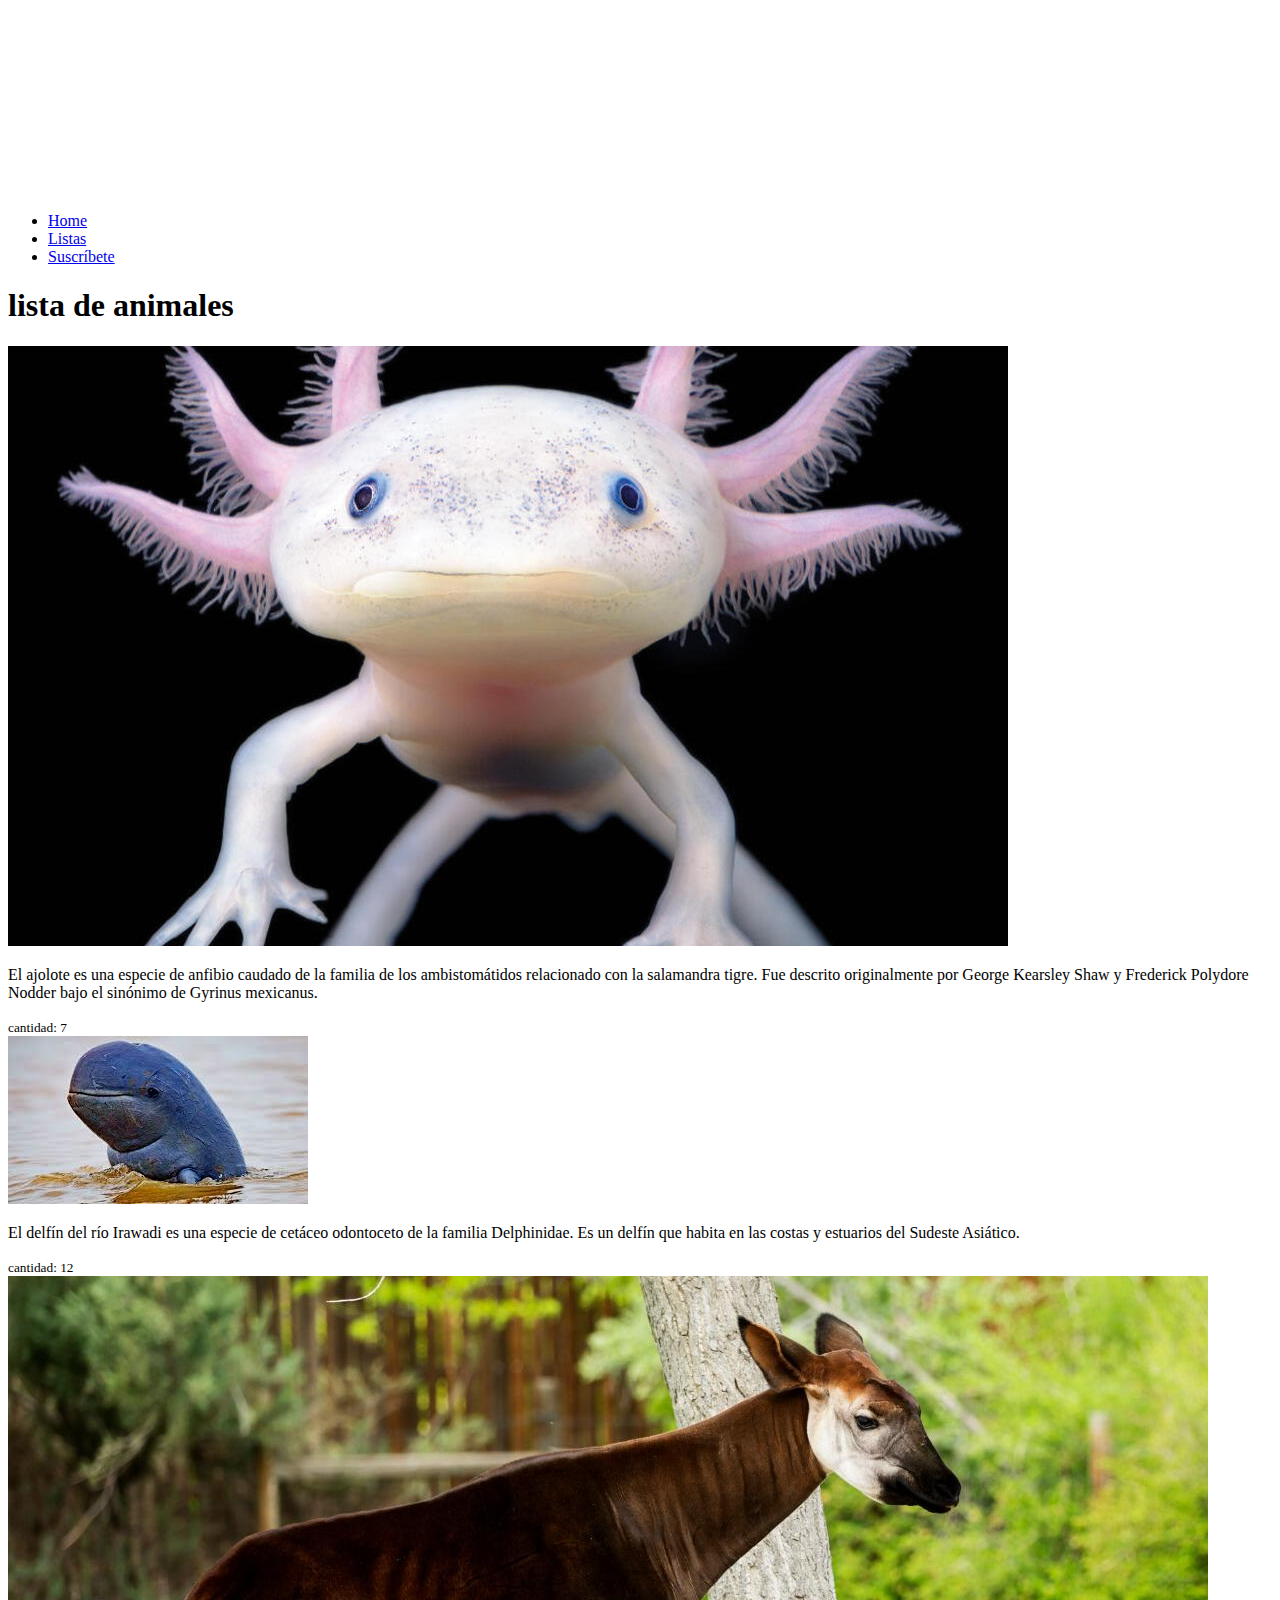
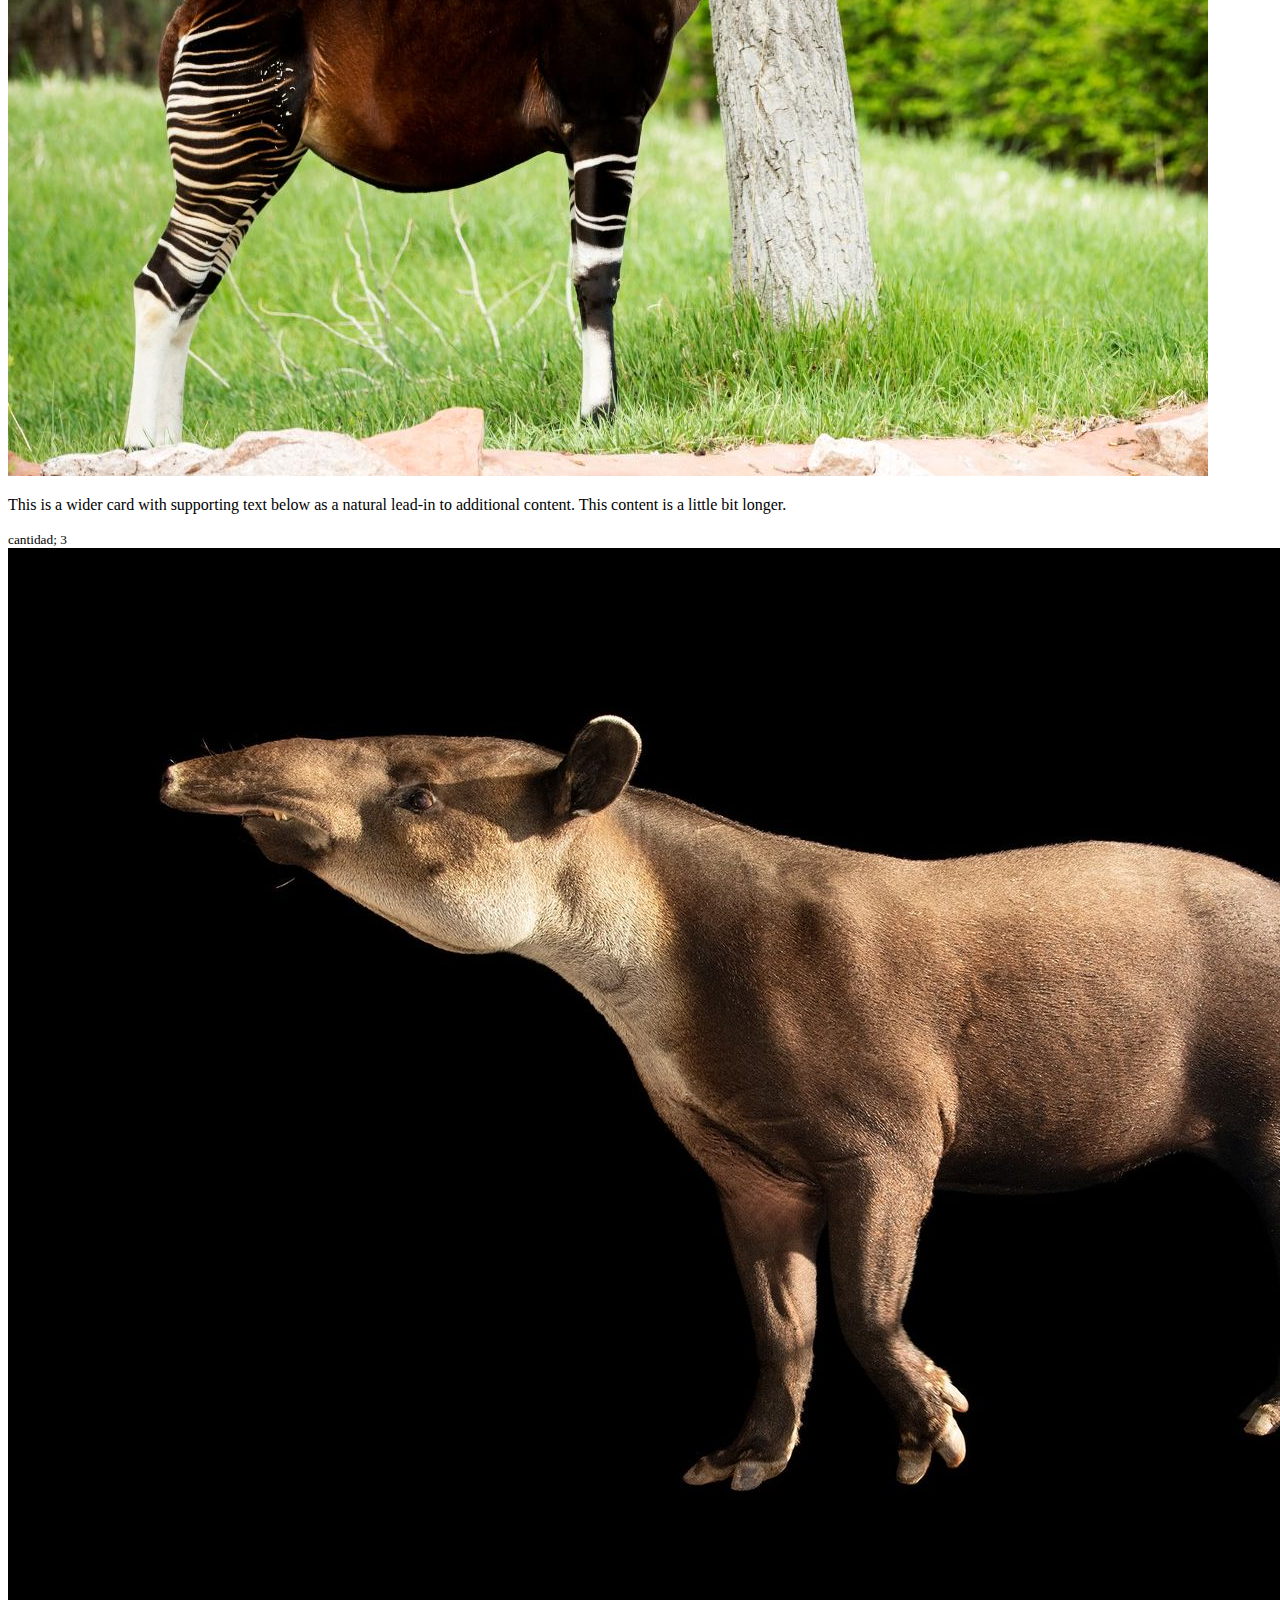
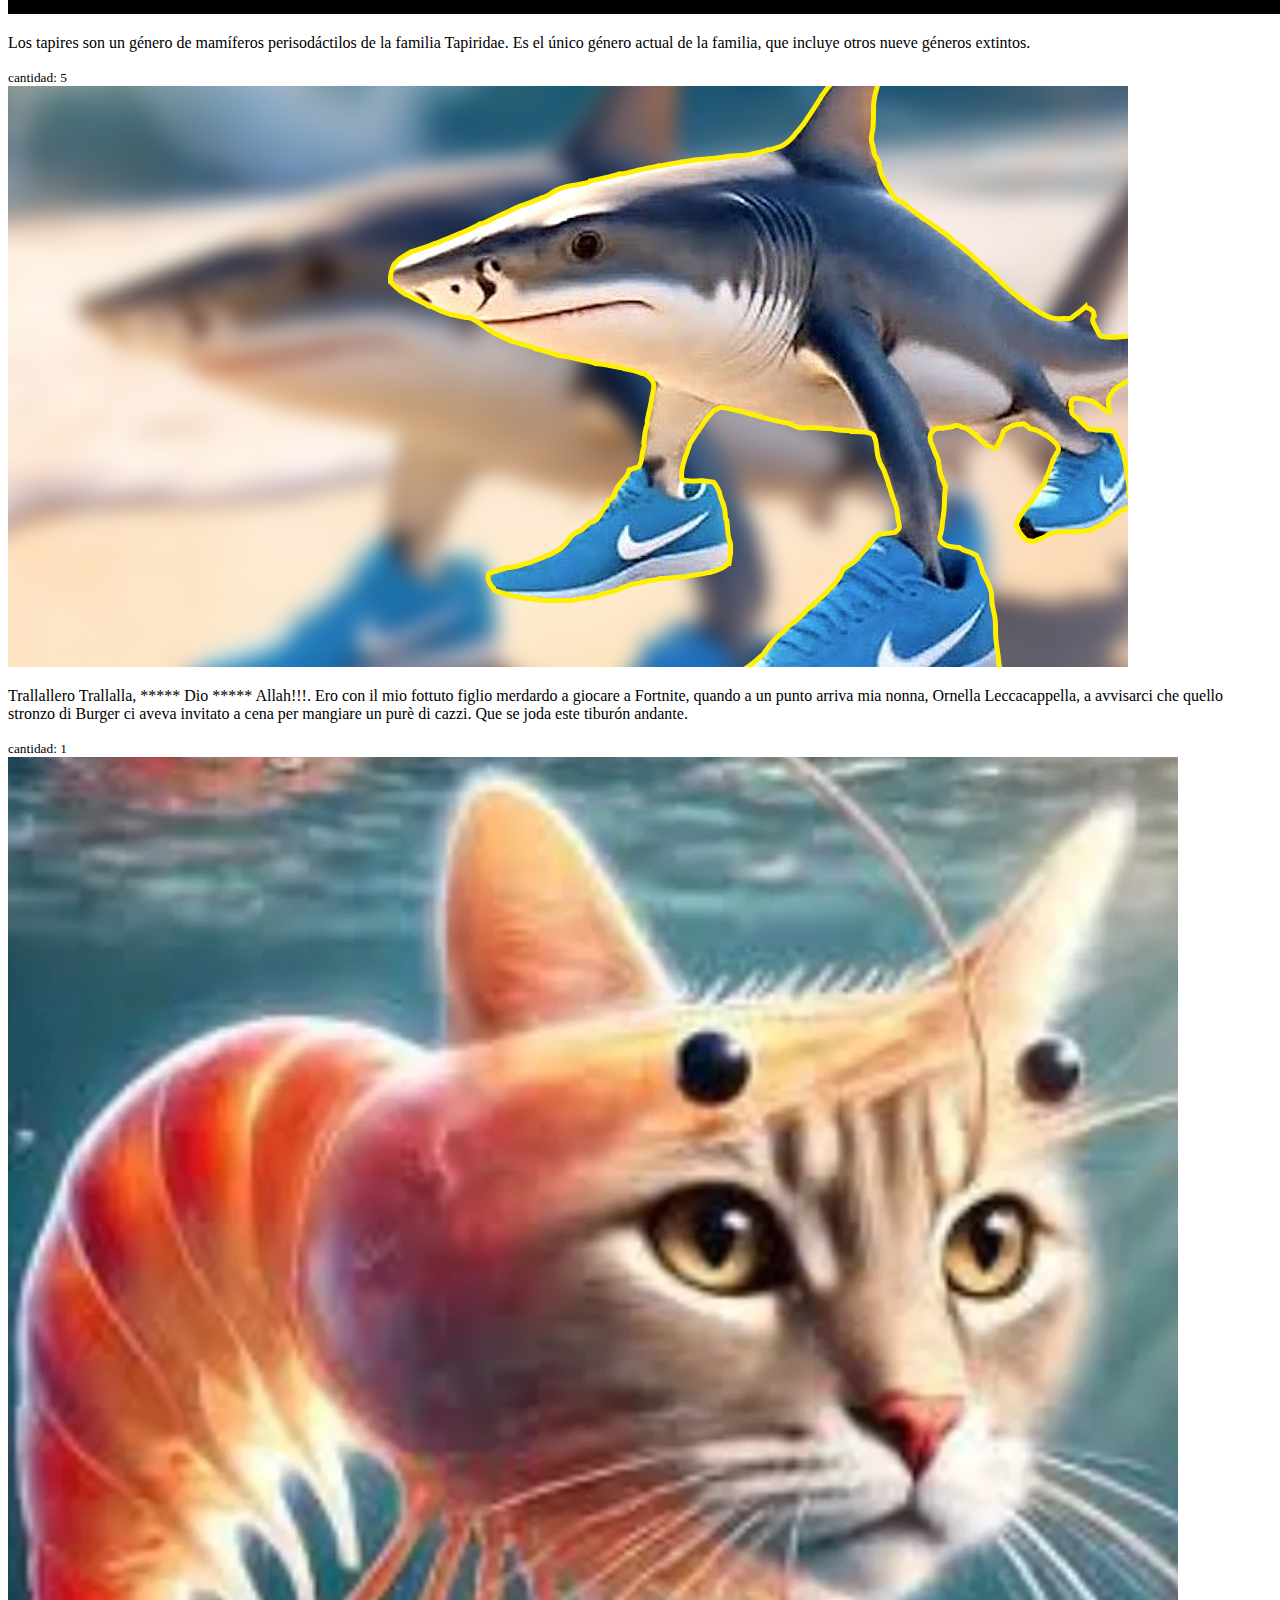
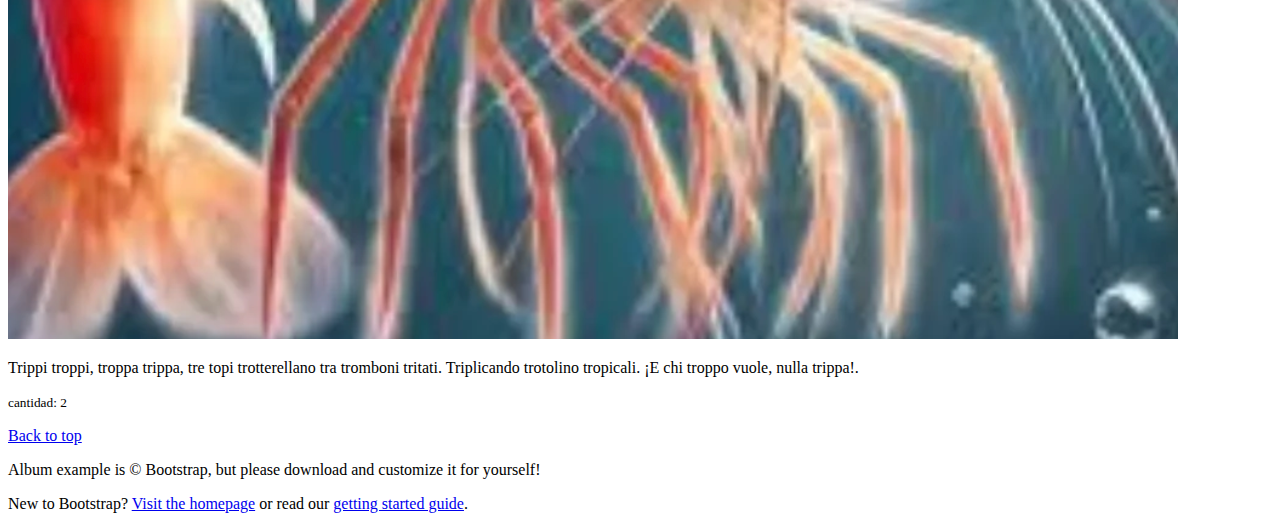
==== pagina2.html @ ce33ee3e "first commit" ====
<!doctype html>
<html lang="en" data-bs-theme="auto">
  <head>
    <meta charset="utf-8">
    <meta name="viewport" content="width=device-width, initial-scale=1">
    <meta name="description" content="">
    <meta name="author" content="Mark Otto, Jacob Thornton, and Bootstrap contributors">
    <meta name="generator" content="Hugo 0.145.0">
    <title>Album example · Bootstrap v5.3</title>

    <link rel="canonical" href="https://getbootstrap.com/docs/5.3/examples/album/">

    <script src="../assets/js/color-modes.js"></script>

    <link href="../assets/dist/css/bootstrap.min.css" rel="stylesheet">
    <link href="https://cdn.jsdelivr.net/npm/bootstrap@5.3.5/dist/css/bootstrap.min.css" rel="stylesheet" integrity="sha384-SgOJa3DmI69IUzQ2PVdRZhwQ+dy64/BUtbMJw1MZ8t5HZApcHrRKUc4W0kG879m7" crossorigin="anonymous">

    <link rel="apple-touch-icon" href="../assets/img/favicons/apple-touch-icon.png" sizes="180x180">
<link rel="icon" href="../assets/img/favicons/favicon-32x32.png" sizes="32x32" type="image/png">
<link rel="icon" href="../assets/img/favicons/favicon-16x16.png" sizes="16x16" type="image/png">
<link rel="manifest" href="../assets/img/favicons/manifest.json">
<link rel="mask-icon" href="../assets/img/favicons/safari-pinned-tab.svg" color="#712cf9">
<link rel="icon" href="../assets/img/favicons/favicon.ico">
<meta name="theme-color" content="#712cf9">


    <style>
      .bd-placeholder-img {
        font-size: 1.125rem;
        text-anchor: middle;
        -webkit-user-select: none;
        -moz-user-select: none;
        user-select: none;
      }

      @media (min-width: 768px) {
        .bd-placeholder-img-lg {
          font-size: 3.5rem;
        }
      }

      .b-example-divider {
        width: 100%;
        height: 3rem;
        background-color: rgba(0, 0, 0, .1);
        border: solid rgba(0, 0, 0, .15);
        border-width: 1px 0;
        box-shadow: inset 0 .5em 1.5em rgba(0, 0, 0, .1), inset 0 .125em .5em rgba(0, 0, 0, .15);
      }

      .b-example-vr {
        flex-shrink: 0;
        width: 1.5rem;
        height: 100vh;
      }

      .bi {
        vertical-align: -.125em;
        fill: currentColor;
      }

      .nav-scroller {
        position: relative;
        z-index: 2;
        height: 2.75rem;
        overflow-y: hidden;
      }

      .nav-scroller .nav {
        display: flex;
        flex-wrap: nowrap;
        padding-bottom: 1rem;
        margin-top: -1px;
        overflow-x: auto;
        text-align: center;
        white-space: nowrap;
        -webkit-overflow-scrolling: touch;
      }

      .btn-bd-primary {
        --bd-violet-bg: #712cf9;
        --bd-violet-rgb: 112.520718, 44.062154, 249.437846;

        --bs-btn-font-weight: 600;
        --bs-btn-color: var(--bs-white);
        --bs-btn-bg: var(--bd-violet-bg);
        --bs-btn-border-color: var(--bd-violet-bg);
        --bs-btn-hover-color: var(--bs-white);
        --bs-btn-hover-bg: #6528e0;
        --bs-btn-hover-border-color: #6528e0;
        --bs-btn-focus-shadow-rgb: var(--bd-violet-rgb);
        --bs-btn-active-color: var(--bs-btn-hover-color);
        --bs-btn-active-bg: #5a23c8;
        --bs-btn-active-border-color: #5a23c8;
      }

      .bd-mode-toggle {
        z-index: 1500;
      }

      .bd-mode-toggle .bi {
        width: 1em;
        height: 1em;
      }

      .bd-mode-toggle .dropdown-menu .active .bi {
        display: block !important;
      }
    </style>

    
  </head>
  <body>
    <svg xmlns="http://www.w3.org/2000/svg" class="d-none">
  <symbol id="check2" viewBox="0 0 16 16">
    <path d="M13.854 3.646a.5.5 0 0 1 0 .708l-7 7a.5.5 0 0 1-.708 0l-3.5-3.5a.5.5 0 1 1 .708-.708L6.5 10.293l6.646-6.647a.5.5 0 0 1 .708 0z"/>
  </symbol>
  <symbol id="circle-half" viewBox="0 0 16 16">
    <path d="M8 15A7 7 0 1 0 8 1v14zm0 1A8 8 0 1 1 8 0a8 8 0 0 1 0 16z"/>
  </symbol>
  <symbol id="moon-stars-fill" viewBox="0 0 16 16">
    <path d="M6 .278a.768.768 0 0 1 .08.858 7.208 7.208 0 0 0-.878 3.46c0 4.021 3.278 7.277 7.318 7.277.527 0 1.04-.055 1.533-.16a.787.787 0 0 1 .81.316.733.733 0 0 1-.031.893A8.349 8.349 0 0 1 8.344 16C3.734 16 0 12.286 0 7.71 0 4.266 2.114 1.312 5.124.06A.752.752 0 0 1 6 .278z"/>
    <path d="M10.794 3.148a.217.217 0 0 1 .412 0l.387 1.162c.173.518.579.924 1.097 1.097l1.162.387a.217.217 0 0 1 0 .412l-1.162.387a1.734 1.734 0 0 0-1.097 1.097l-.387 1.162a.217.217 0 0 1-.412 0l-.387-1.162A1.734 1.734 0 0 0 9.31 6.593l-1.162-.387a.217.217 0 0 1 0-.412l1.162-.387a1.734 1.734 0 0 0 1.097-1.097l.387-1.162zM13.863.099a.145.145 0 0 1 .274 0l.258.774c.115.346.386.617.732.732l.774.258a.145.145 0 0 1 0 .274l-.774.258a1.156 1.156 0 0 0-.732.732l-.258.774a.145.145 0 0 1-.274 0l-.258-.774a1.156 1.156 0 0 0-.732-.732l-.774-.258a.145.145 0 0 1 0-.274l.774-.258c.346-.115.617-.386.732-.732L13.863.1z"/>
  </symbol>
  <symbol id="sun-fill" viewBox="0 0 16 16">
    <path d="M8 12a4 4 0 1 0 0-8 4 4 0 0 0 0 8zM8 0a.5.5 0 0 1 .5.5v2a.5.5 0 0 1-1 0v-2A.5.5 0 0 1 8 0zm0 13a.5.5 0 0 1 .5.5v2a.5.5 0 0 1-1 0v-2A.5.5 0 0 1 8 13zm8-5a.5.5 0 0 1-.5.5h-2a.5.5 0 0 1 0-1h2a.5.5 0 0 1 .5.5zM3 8a.5.5 0 0 1-.5.5h-2a.5.5 0 0 1 0-1h2A.5.5 0 0 1 3 8zm10.657-5.657a.5.5 0 0 1 0 .707l-1.414 1.415a.5.5 0 1 1-.707-.708l1.414-1.414a.5.5 0 0 1 .707 0zm-9.193 9.193a.5.5 0 0 1 0 .707L3.05 13.657a.5.5 0 0 1-.707-.707l1.414-1.414a.5.5 0 0 1 .707 0zm9.193 2.121a.5.5 0 0 1-.707 0l-1.414-1.414a.5.5 0 0 1 .707-.707l1.414 1.414a.5.5 0 0 1 0 .707zM4.464 4.465a.5.5 0 0 1-.707 0L2.343 3.05a.5.5 0 1 1 .707-.707l1.414 1.414a.5.5 0 0 1 0 .708z"/>
  </symbol>
</svg>


<header class="p-3 text-bg-dark">
  <div class="container">
    <div class="d-flex flex-wrap align-items-center justify-content-center justify-content-lg-start">
      <a href="/" class="d-flex align-items-center mb-2 mb-lg-0 text-white text-decoration-none">
        <svg class="bi me-2" width="40" height="32" role="img" aria-label="Bootstrap"><use xlink:href="#bootstrap"/></svg>
      </a>

      <ul class="nav col-12 col-lg-auto me-lg-auto mb-2 justify-content-center mb-md-0">
        <li><a href="pagina2.html" class="nav-link px-2 text-secondary">Home</a></li>
        <li><a href="index.html" class="nav-link px-2 text-white">Listas</a></li>
        <li><a href="pagina1.html" class="nav-link px-2 text-white">Suscríbete</a></li>
      </ul>
    </div>
  </div>
</header>

<main>

  <section class="py-5 text-center container">
    <div class="row py-lg-5">
      <div class="col-lg-6 col-md-8 mx-auto">
        <h1 class="fw-light">lista de animales</h1>
        <p>
        </p>
      </div>
    </div>
  </section>

  <div class="album py-5 bg-body-tertiary">
    <div class="container">

      <div class="row row-cols-1 row-cols-sm-2 row-cols-md-3 g-3">
        <div class="col">
          <div class="card shadow-sm">
            <img src="./img/1vwydt3icc_axolotl_WWsummer2021.jpg" alt="ajolote">
            <div class="card-body">
              <p class="card-text">El ajolote​ es una especie de anfibio caudado de la familia de los ambistomátidos relacionado con la salamandra tigre.​​ ​Fue descrito originalmente por George Kearsley Shaw y Frederick Polydore Nodder bajo el sinónimo de Gyrinus mexicanus.</p>
              <div class="d-flex justify-content-between align-items-center">
                <div class="btn-group">
                </div>
                <small class="text-body-secondary">cantidad: 7</small>
              </div>
            </div>
          </div>
        </div>
        <div class="col">
          <div class="card shadow-sm">

            <div class="card-body">
                <img src="./img/Delfín de Irrawaddy.jpg" alt="delfin">
              <p class="card-text">El delfín del río Irawadi es una especie de cetáceo odontoceto de la familia Delphinidae. Es un delfín que habita en las costas y estuarios del Sudeste Asiático.​</p>
              <div class="d-flex justify-content-between align-items-center">
                <div class="btn-group">
                </div>
                <small class="text-body-secondary">cantidad: 12</small>
              </div>
            </div>
          </div>
        </div>
        <div class="col">
          <div class="card shadow-sm">
            <img src="./img/okapi_1069_orig.jpg" alt="Okapi">
            <div class="card-body">
              <p class="card-text">This is a wider card with supporting text below as a natural lead-in to additional content. This content is a little bit longer.</p>
              <div class="d-flex justify-content-between align-items-center">
                <div class="btn-group">

                </div>
                <small class="text-body-secondary">cantidad; 3</small>
              </div>
            </div>
          </div>
        </div>

        <div class="col">
          <div class="card shadow-sm">
            <img src="./img/bairds-tapir-nationalgeographic_2749836_0.jpg" alt="Tapir">
            <div class="card-body">
              <p class="card-text">Los tapires son un género de mamíferos perisodáctilos de la familia Tapiridae. Es el único género actual de la familia, que incluye otros nueve géneros extintos.</p>
              <div class="d-flex justify-content-between align-items-center">
                <div class="btn-group">

                </div>
                <small class="text-body-secondary">cantidad: 5</small>
              </div>
            </div>
          </div>
        </div>
        <div class="col">
          <div class="card shadow-sm">
            <img src="./img/tralalero-tralala-meme-historia-brainrot-italiano-que-es-cocodrilo-tiktok.png" alt="Tralalero Tralala" class="card-img-top">
            <div class="card-body">
              <p class="card-text">Trallallero Trallalla, ***** Dio ***** Allah!!!. Ero con il mio fottuto figlio merdardo a giocare a Fortnite, quando a un punto arriva mia nonna, Ornella Leccacappella, a avvisarci che quello stronzo di Burger ci aveva invitato a cena per mangiare un purè di cazzi. Que se joda este tiburón andante.</p>
              <div class="d-flex justify-content-between align-items-center">
                <div class="btn-group">
                </div>
                <small class="text-body-secondary">cantidad: 1</small>
              </div>
            </div>
          </div>
        </div>
        <div class="col">
          <div class="card shadow-sm">
            <img src="./img/captura_de_pantalla_2025-04-11_a_las_6.56.19_p.m.png" alt="Trippi Troppi Trippa Tropa" class="card-img-top">
            <div class="card-body">
              <p class="card-text">Trippi troppi, troppa trippa, tre topi trotterellano tra tromboni tritati. Triplicando trotolino tropicali. ¡E chi troppo vuole, nulla trippa!.</p>
              <div class="d-flex justify-content-between align-items-center">
                <div class="btn-group">
                </div>
                <small class="text-body-secondary">cantidad: 2</small>
              </div>
            </div>
          </div>
</main>

<footer class="text-body-secondary py-5">
  <div class="container">
    <p class="float-end mb-1">
      <a href="#">Back to top</a>
    </p>
    <p class="mb-1">Album example is &copy; Bootstrap, but please download and customize it for yourself!</p>
    <p class="mb-0">New to Bootstrap? <a href="/">Visit the homepage</a> or read our <a href="../getting-started/introduction/">getting started guide</a>.</p>
  </div>
  <script src="https://cdn.jsdelivr.net/npm/@popperjs/core@2.11.8/dist/umd/popper.min.js" integrity="sha384-I7E8VVD/ismYTF4hNIPjVp/Zjvgyol6VFvRkX/vR+Vc4jQkC+hVqc2pM8ODewa9r" crossorigin="anonymous"></script>
<script src="https://cdn.jsdelivr.net/npm/bootstrap@5.3.5/dist/js/bootstrap.min.js" integrity="sha384-VQqxDN0EQCkWoxt/0vsQvZswzTHUVOImccYmSyhJTp7kGtPed0Qcx8rK9h9YEgx+" crossorigin="anonymous"></script>
</footer>
<script defer src="../assets/dist/js/bootstrap.bundle.min.js" integrity="sha384-k6d4wzSIapyDyv1kpU366/PK5hCdSbCRGRCMv+eplOQJWyd1fbcAu9OCUj5zNLiq"></script>

    </body>
</html>
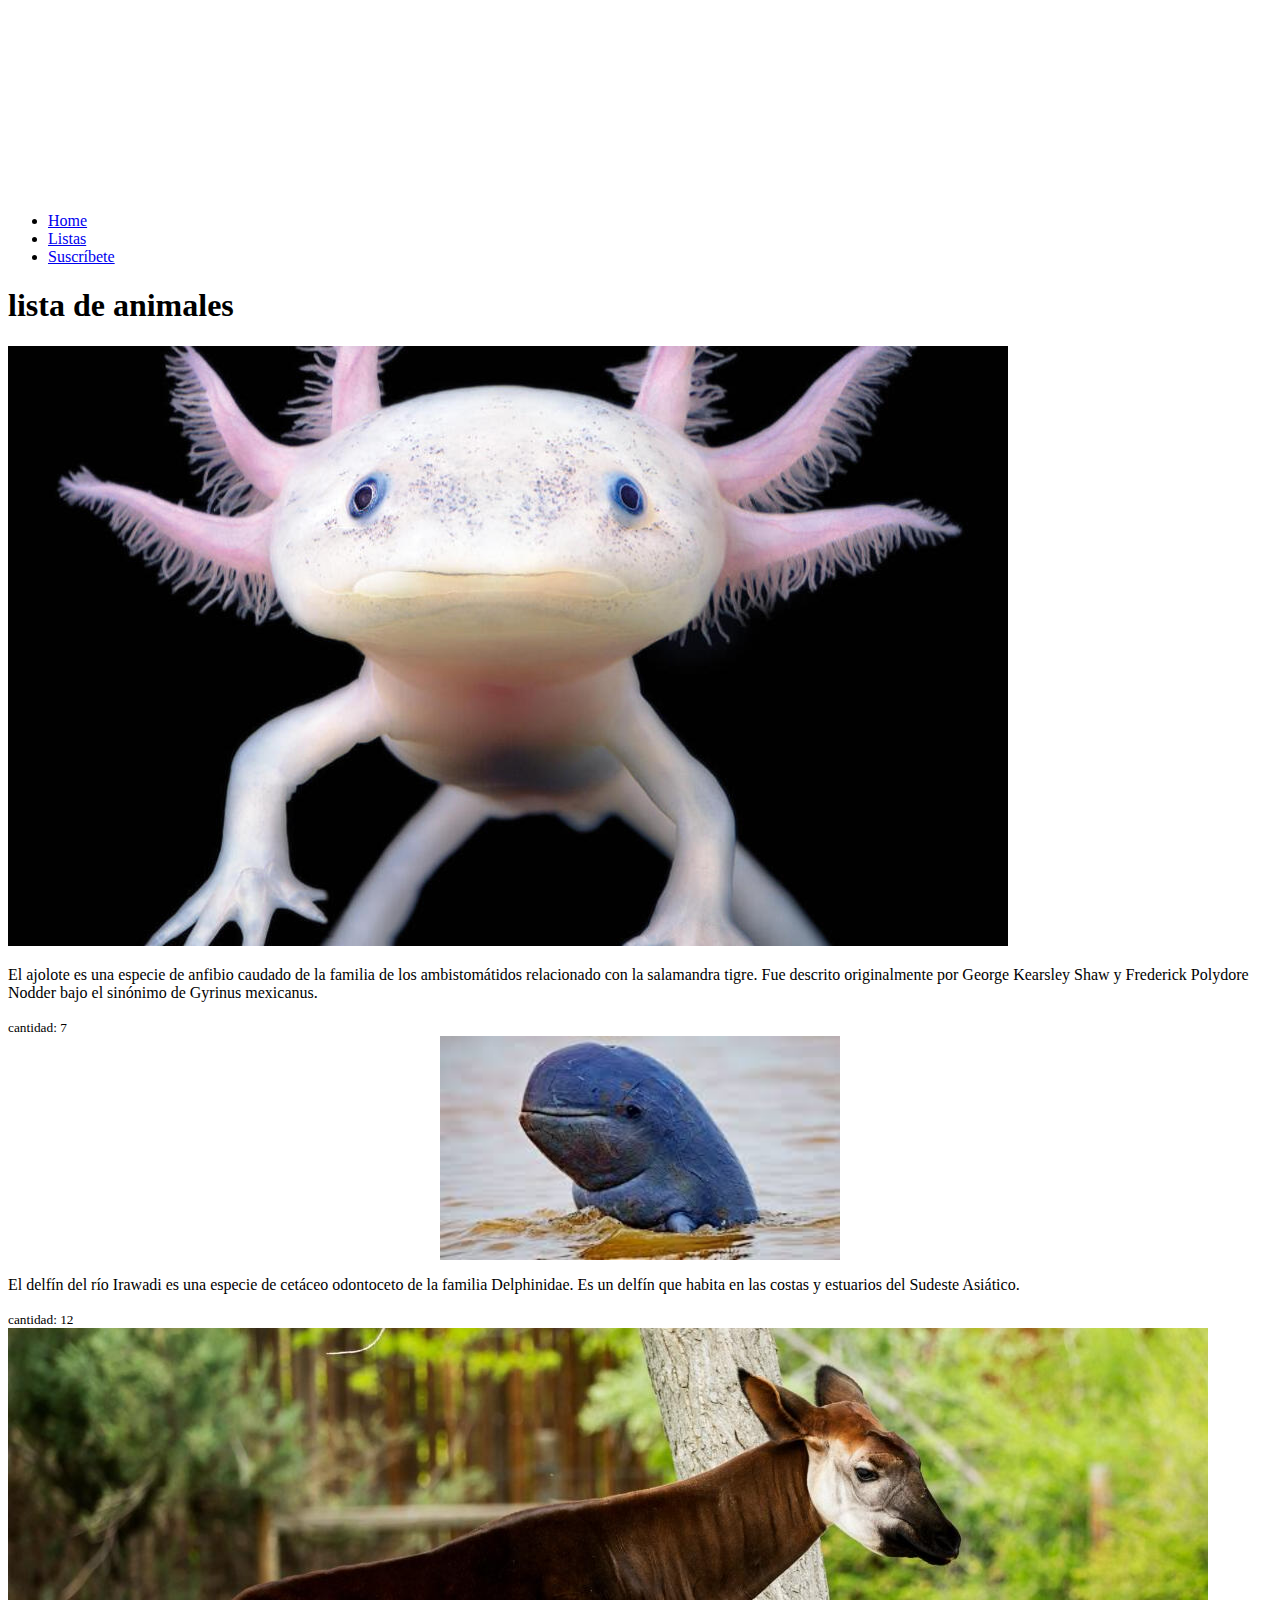
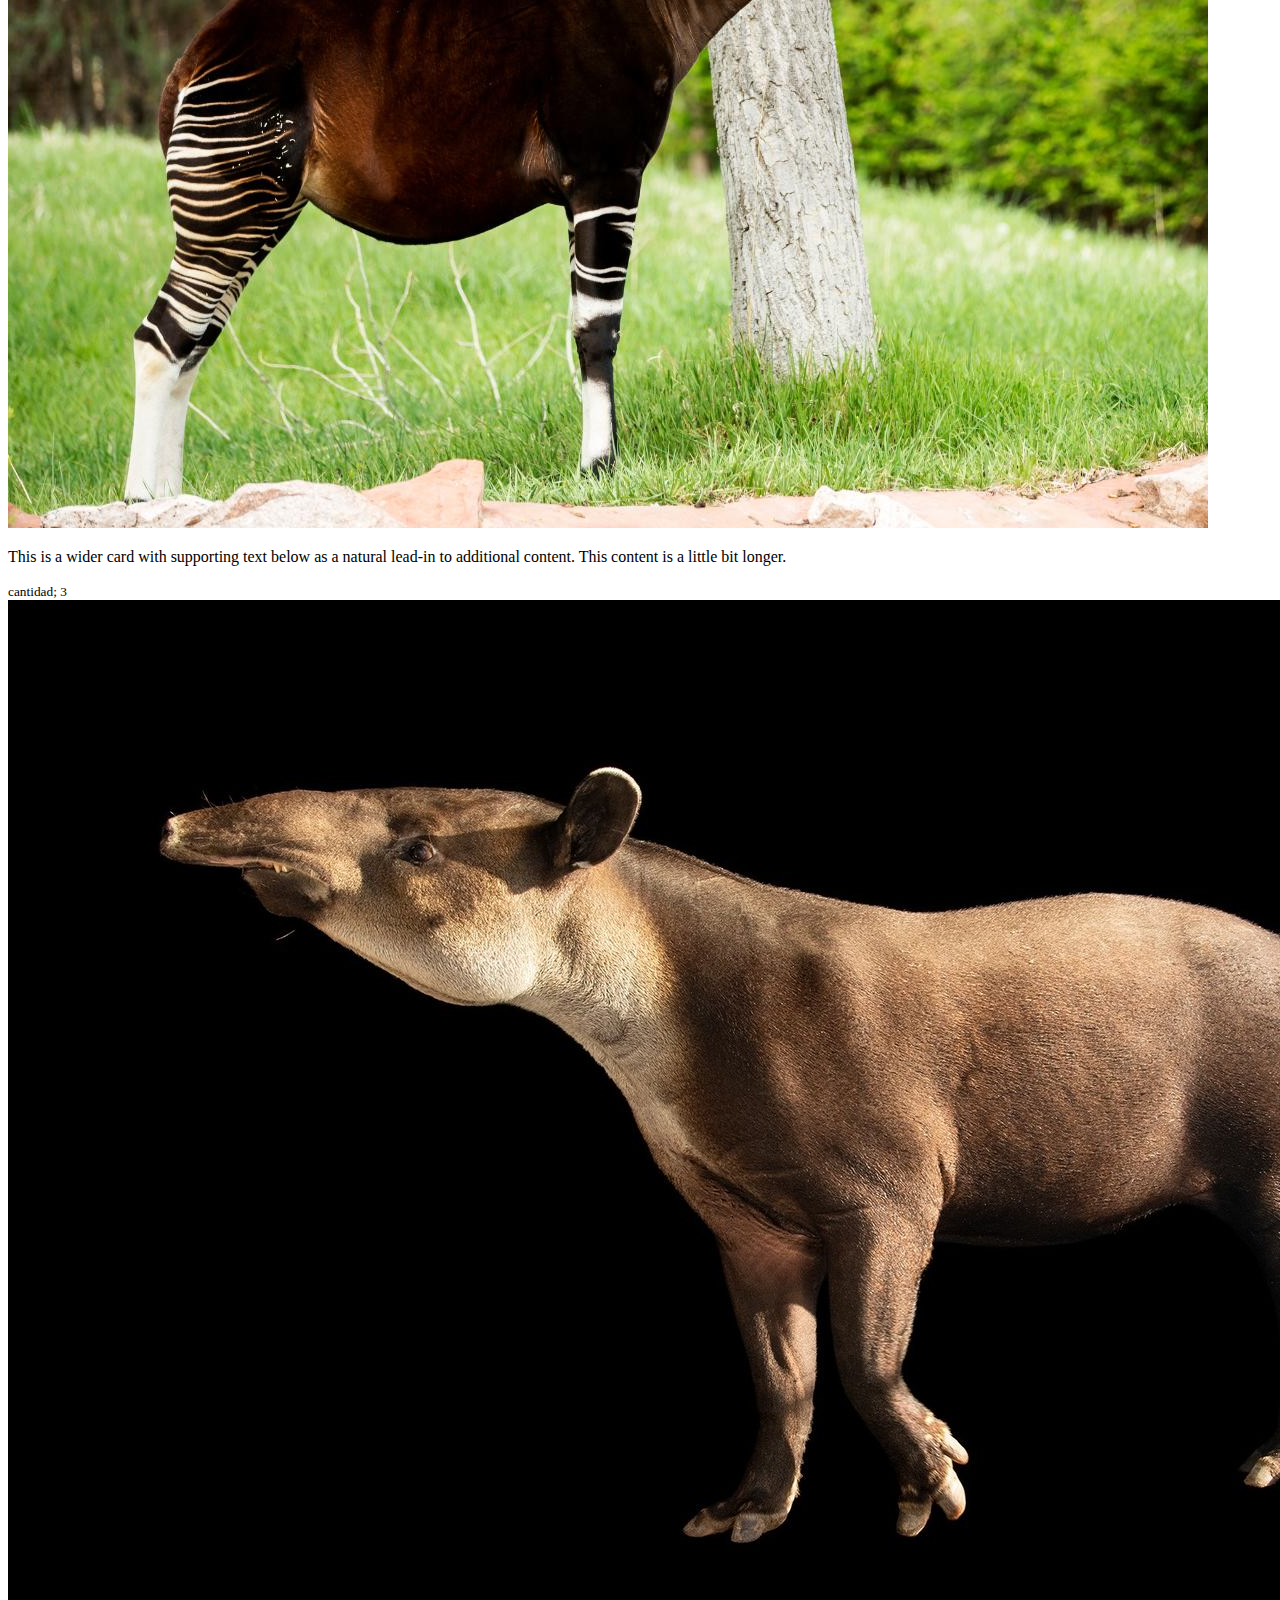
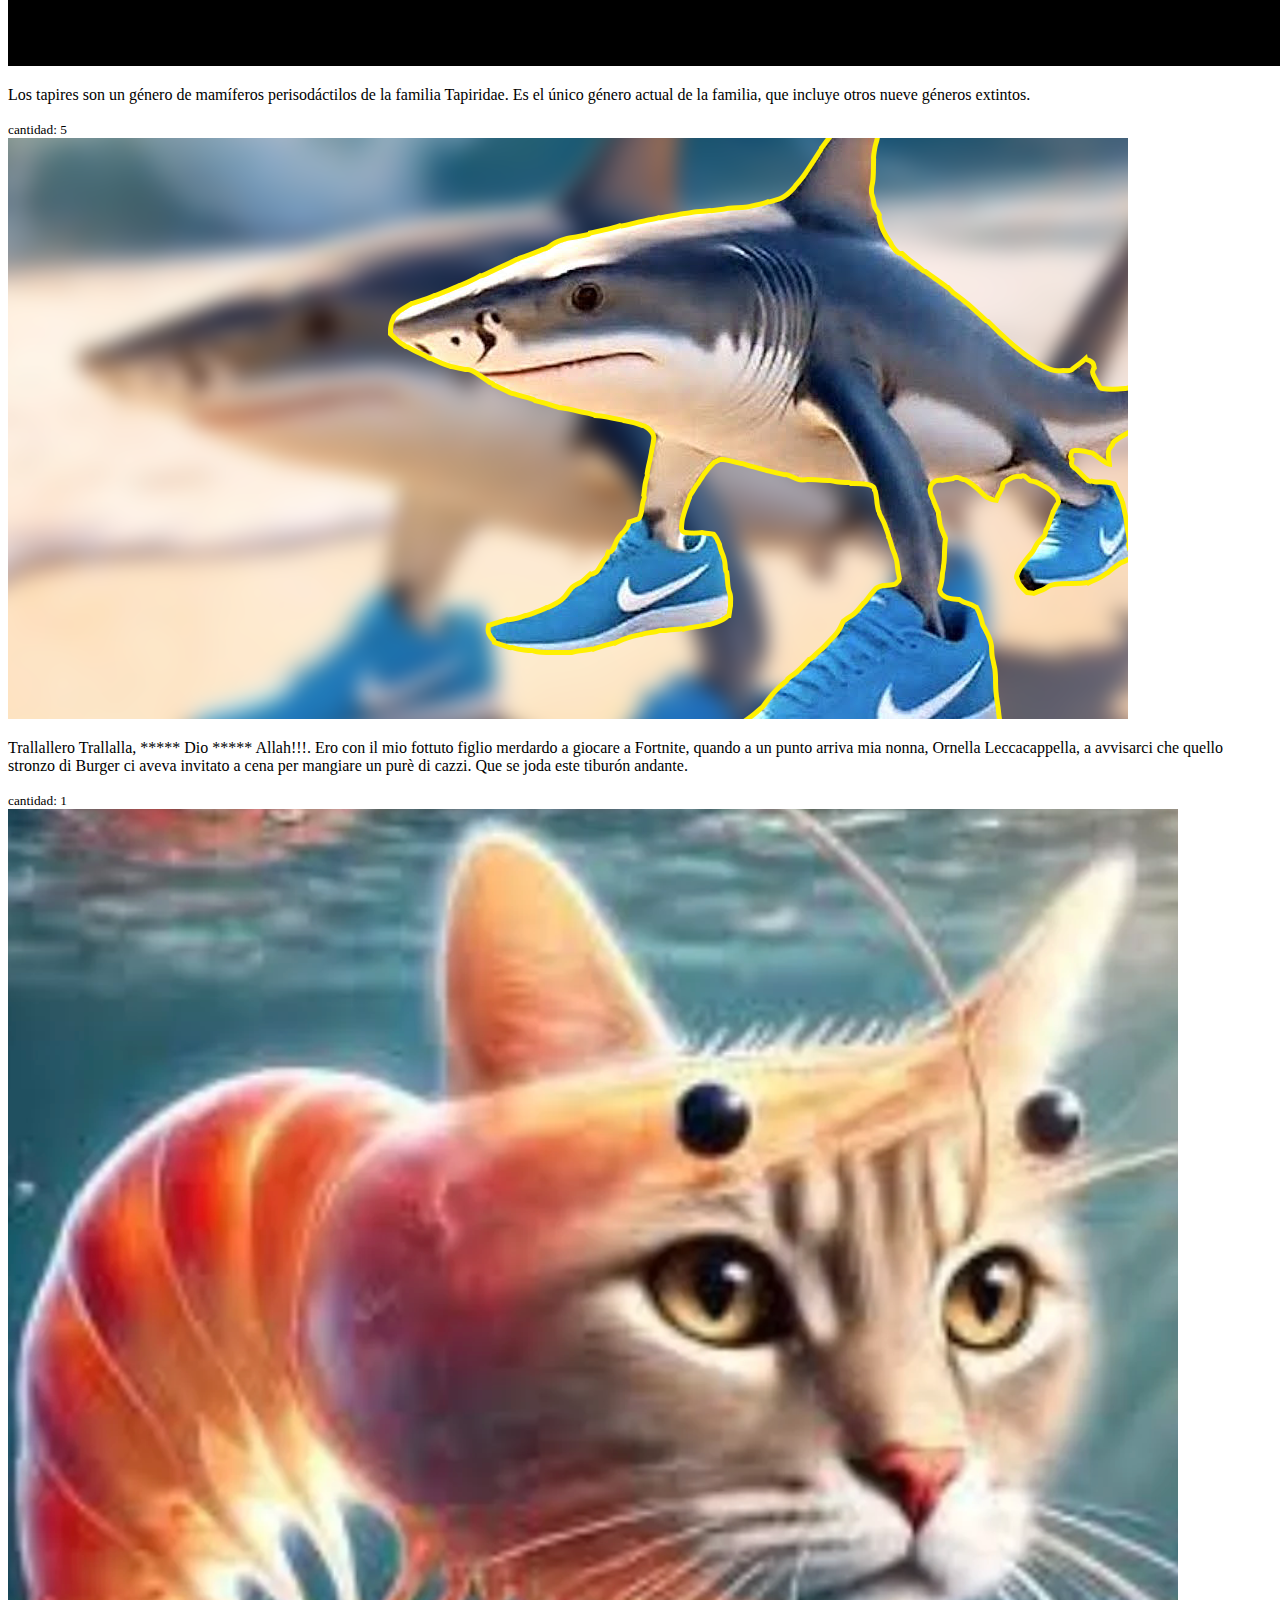
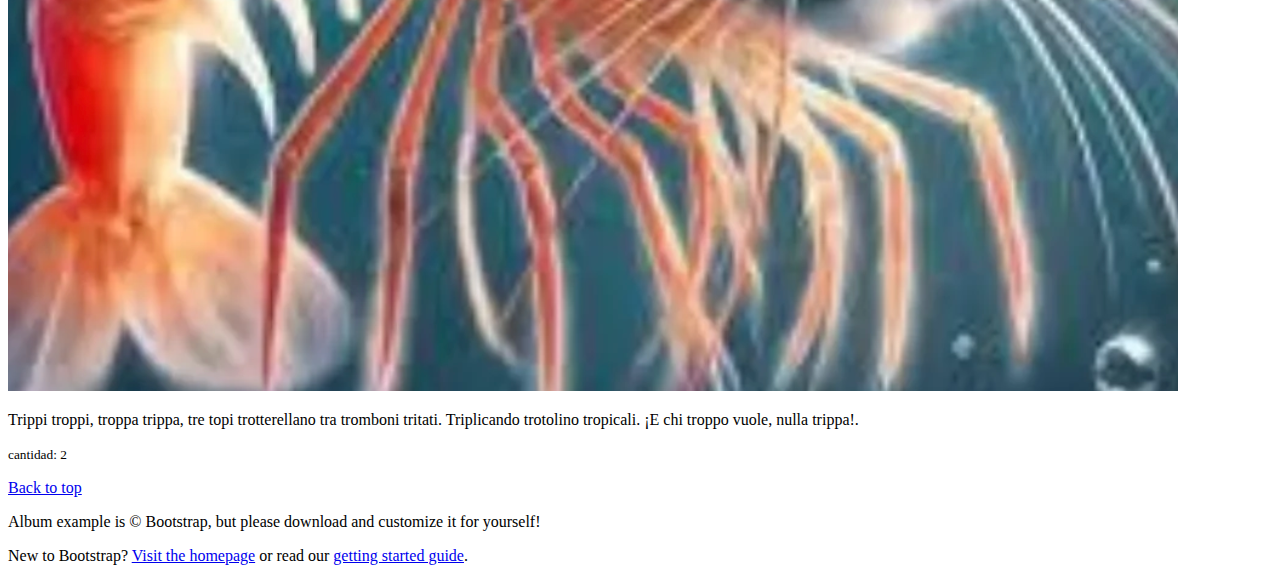
==== commit 48886bc2: "tareas en el menu" ====
--- a/pagina2.html
+++ b/pagina2.html
@@ -106,6 +106,14 @@
       .bd-mode-toggle .dropdown-menu .active .bi {
         display: block !important;
       }
+
+      .img-delfin {
+        width: 100%; /* Ajusta el tamaño al ancho del contenedor */
+        max-width: 400px; /* Tamaño máximo */
+        height: auto; /* Mantiene la proporción de la imagen */
+        display: block;
+        margin: 0 auto; /* Centra la imagen horizontalmente */
+      }
     </style>
 
     
@@ -177,7 +185,7 @@
           <div class="card shadow-sm">
 
             <div class="card-body">
-                <img src="./img/Delfín de Irrawaddy.jpg" alt="delfin">
+                <img src="./img/Delfín de Irrawaddy.jpg" alt="delfin" class="img-delfin">
               <p class="card-text">El delfín del río Irawadi es una especie de cetáceo odontoceto de la familia Delphinidae. Es un delfín que habita en las costas y estuarios del Sudeste Asiático.​</p>
               <div class="d-flex justify-content-between align-items-center">
                 <div class="btn-group">
